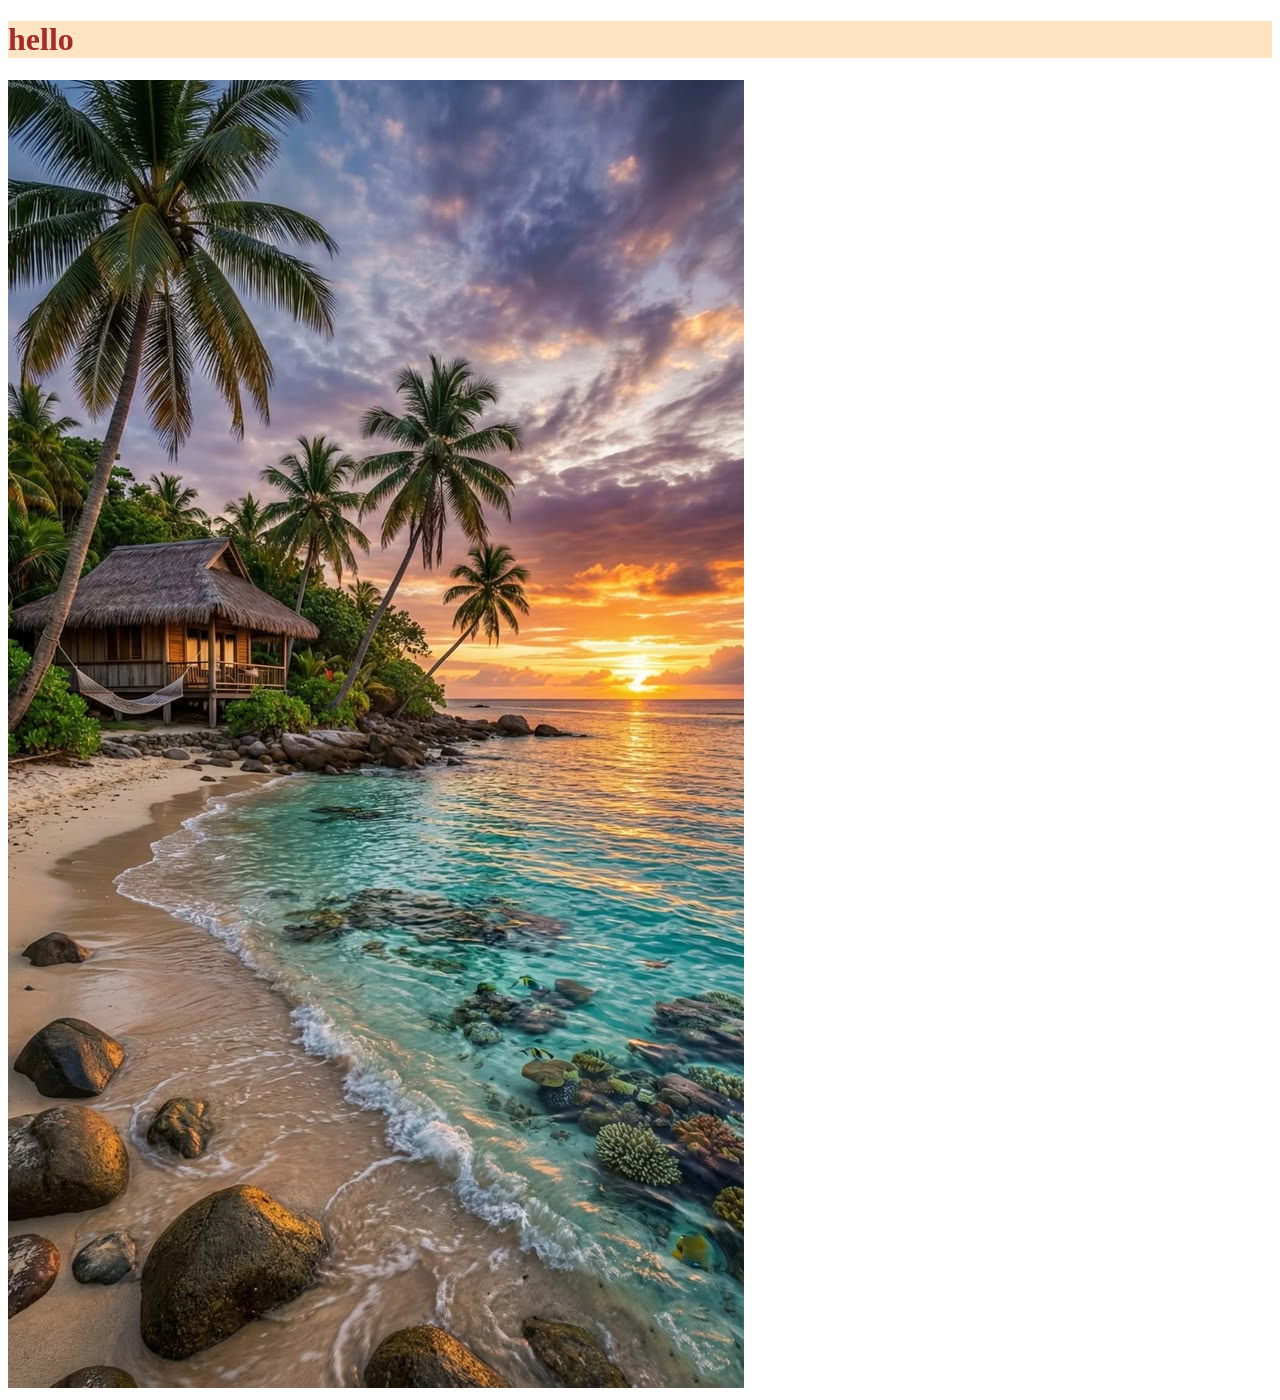
==== index.html @ 16e9fae3 "first commit" ====
<!DOCTYPE html>
<html lang="en">
<head>
    <meta charset="UTF-8">
    <meta name="viewport" content="width=device-width, initial-scale=1.0">
    <title>Safarny</title>
    <link rel="stylesheet" href="style.css">
</head>
<body>
    <h1>hello</h1>
    <div>
    <img src="img/banner.jpg">
    </div>
</body>
</html>
---- style.css ----
h1{
    background-color: bisque;
    color: brown;
}
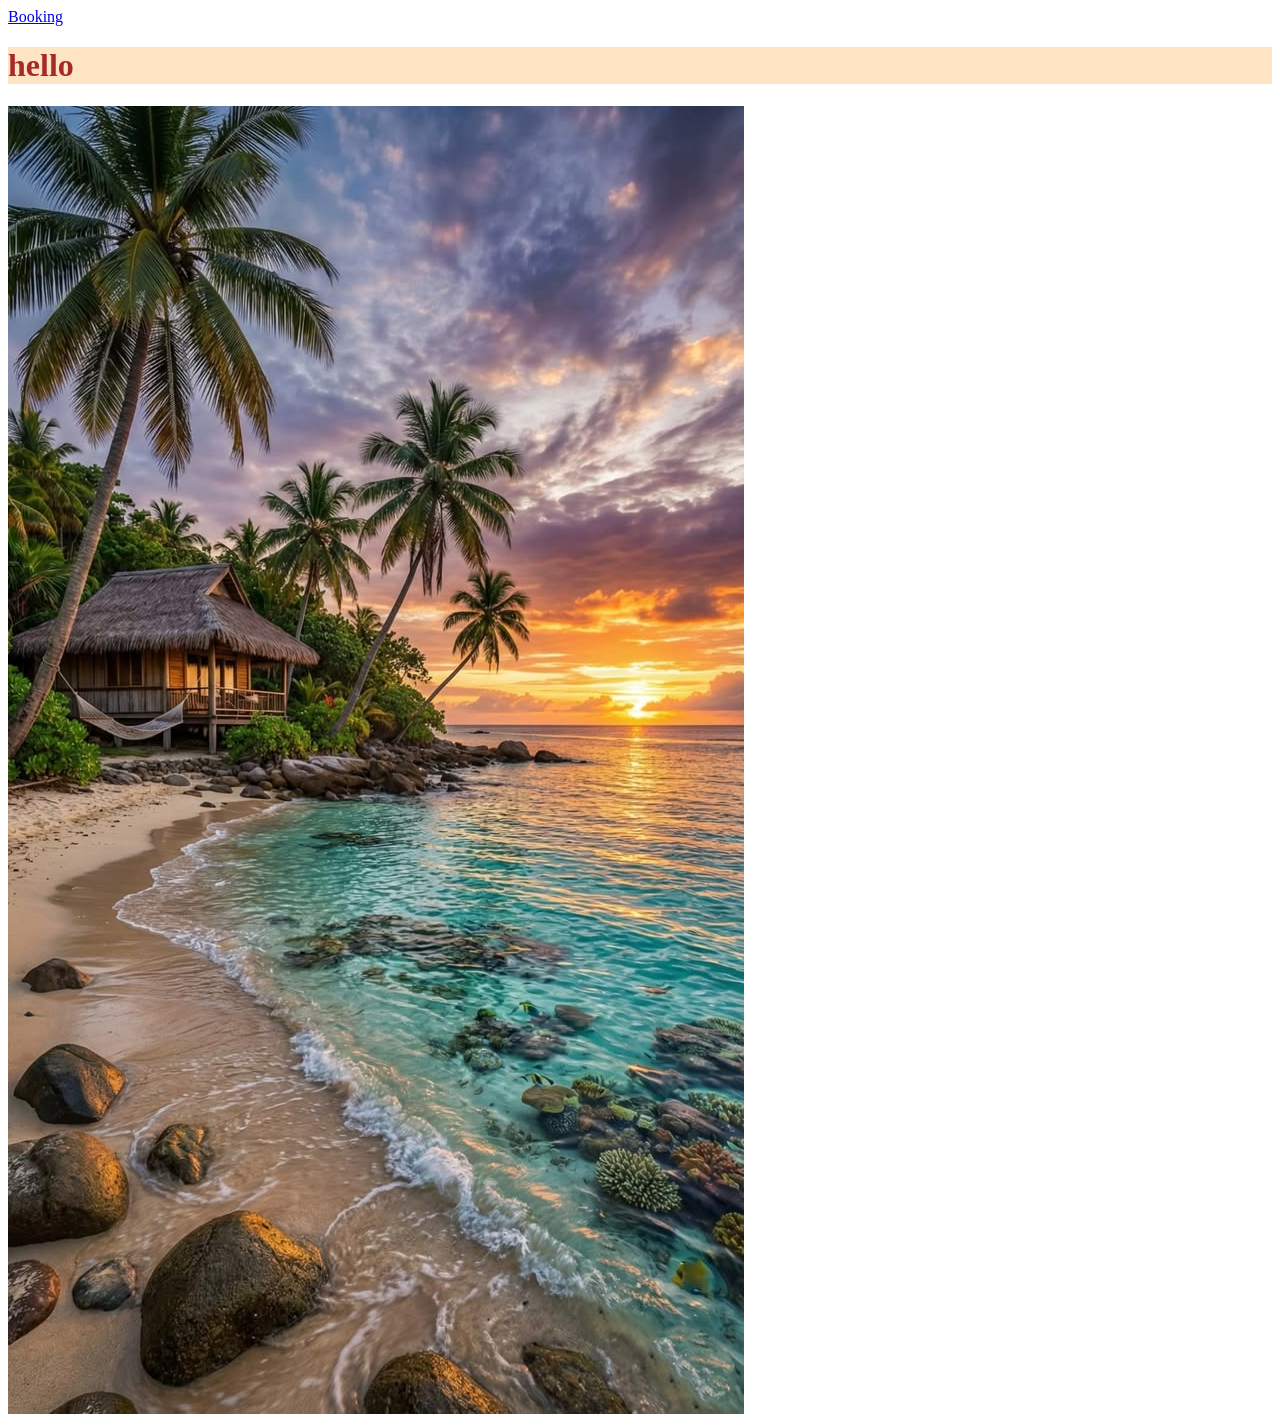
==== commit 34a3df22: "update" ====
--- a/index.html
+++ b/index.html
@@ -7,6 +7,11 @@
     <link rel="stylesheet" href="style.css">
 </head>
 <body>
+    <header>
+        <nav>
+            <a href="booking.html">Booking</a>
+        </nav>
+    </header>
     <h1>hello</h1>
     <div>
     <img src="img/banner.jpg">
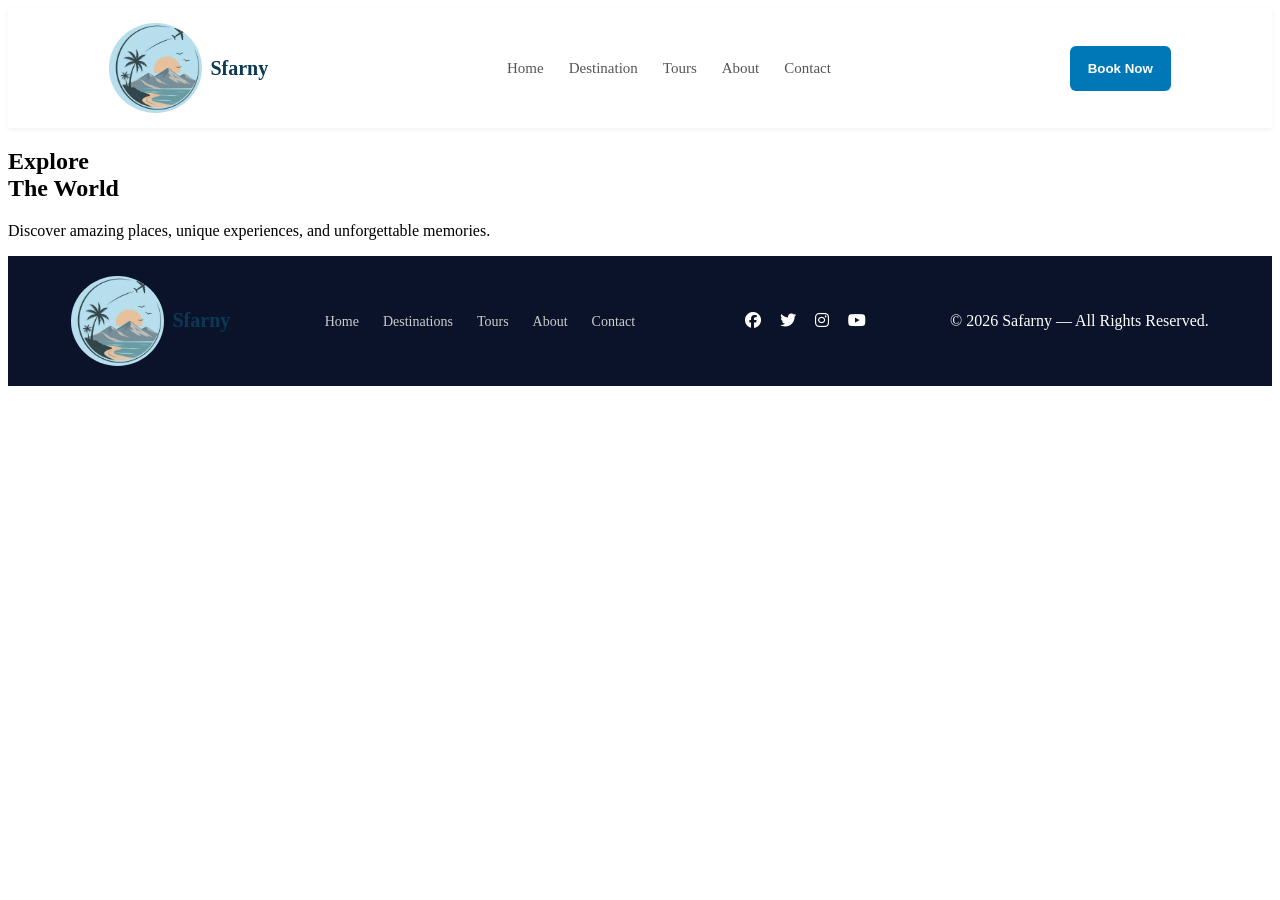
==== commit d14d1a37: "update" ====
--- a/index.html
+++ b/index.html
@@ -5,16 +5,83 @@
     <meta name="viewport" content="width=device-width, initial-scale=1.0">
     <title>Safarny</title>
     <link rel="stylesheet" href="style.css">
+    <link rel="stylesheet" href="https://cdnjs.cloudflare.com/ajax/libs/font-awesome/6.4.0/css/all.min.css">
 </head>
 <body>
-    <header>
-        <nav>
-            <a href="booking.html">Booking</a>
+    <header class="navbar">
+        <div class="logo">
+           <img src="img/Gemini_Generated_Image_nq78jknq78jknq78.jfif">
+            <span>Sfarny</span>
+        </div>
+        <nav class="nav">
+             <a href="index.html">Home</a>
+        <a href="">Destination</a>
+         <a href="">Tours</a>
+        <a href="">About</a>
+        <a href="">Contact</a> 
         </nav>
+        <a href="booking.html"><button class="book-btn">Book Now</button></a>
     </header>
-    <h1>hello</h1>
-    <div>
-    <img src="img/banner.jpg">
+    
+   
+   <section class="hero-section">
+ <div class="hero-content">
+         <h1>Explore<br>The World</h1>
+        <p class="description">Discover amazing places, unique experiences, and unforgettable memories.</p>
+      
+ </div>
+
+       
+     
+   </section>
+
+
+
+
+
+
+
+
+
+
+
+
+
+
+
+
+
+
+
+
+
+
+    <footer>
+    <div class="logo">
+           <img src="img/Gemini_Generated_Image_nq78jknq78jknq78.jfif">
+            <span>Sfarny</span>
+        </div>
+    <div class="footer-links">
+      <a href="#">Home</a>
+      <a href="#">Destinations</a>
+      <a href="#">Tours</a>
+      <a href="#">About</a>
+      <a href="#">Contact</a>
     </div>
+    <div class="social-icons">
+      <i class="fa-brands fa-facebook"></i>
+      <i class="fa-brands fa-twitter"></i>
+      <i class="fa-brands fa-instagram"></i>
+      <i class="fa-brands fa-youtube"></i>
+    </div>
+    <div class="foo">
+         <p>© 2026 Safarny — All Rights Reserved.</p>
+    </div>
+  </footer>
+
+           
+        
+    
+
 </body>
 </html>
--- a/style.css
+++ b/style.css
@@ -1,4 +1,76 @@
-h1{
-    background-color: bisque;
-    color: brown;
-}+.navbar {
+    display: flex;
+    justify-content: space-between;
+    align-items: center;
+    padding: 15px 8%;
+    background-color: #ffffff;
+    box-shadow: 0 2px 5px rgba(0,0,0,0.05);
+}
+
+.logo {
+    display: flex;
+    align-items: center;
+    gap: 8px;
+    font-size: 20px;
+    font-weight: bold;
+    color: #0b3954;
+}
+
+.logo img {
+   border-radius: 50%;
+    height: 90px;
+    object-fit: cover;
+}
+
+.nav {
+    display: flex;
+    gap: 25px;
+}
+
+.nav a {
+    text-decoration: none;
+    color: #555;
+    font-size: 15px;
+    font-weight: 500;
+}
+
+.nav a:hover {
+    color: #0077b6;
+    transition: 0.3s;
+}
+
+.book-btn {
+    background-color: #0077b6;
+    color: #fff;
+    border: none;
+    padding: 15px 18px;
+    border-radius: 6px;
+    cursor: pointer;
+    font-weight: 600;
+   
+}
+
+.book-btn:hover {
+    background-color: #005f92;
+     transition: 0.3s;
+}
+footer {
+  background-color: #0b132b;
+  color: white;
+  padding: 20px 5%;
+  display: flex;
+  justify-content: space-between;
+  align-items: center;
+}
+
+.footer-links a {
+  color: #ccc;
+  margin: 0 10px;
+  text-decoration: none;
+  font-size: 14px;
+}
+
+.social-icons i {
+  margin-left: 15px;
+  cursor: pointer;
+}
